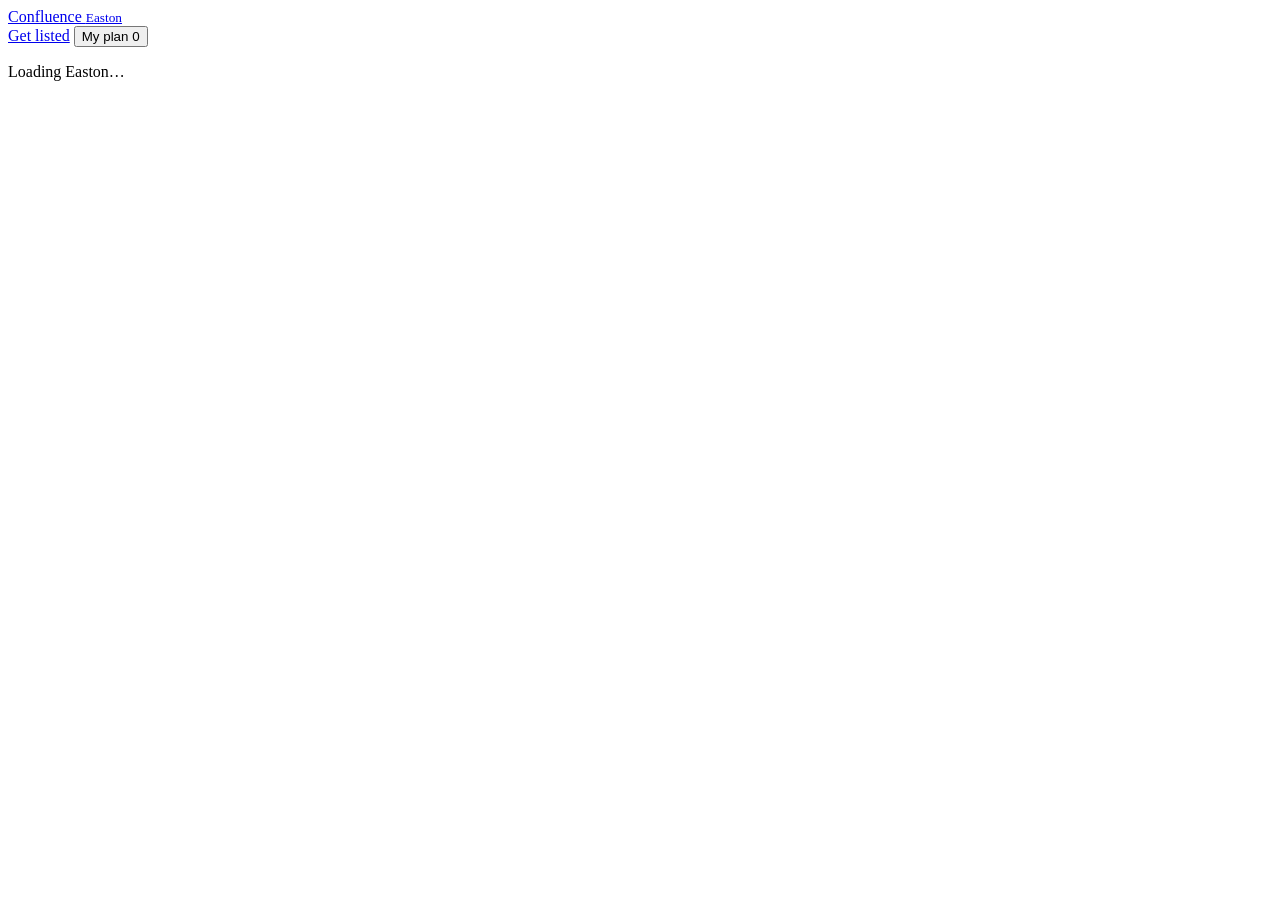
==== site/index.html @ 40ca3a88 "Confluence Easton: the app, the Get Listed page and the data files The app (/) reads listings, event" ====
<!doctype html>
<html lang="en">
<head>
<meta charset="utf-8">
<meta name="viewport" content="width=device-width, initial-scale=1, viewport-fit=cover">
<title>Confluence Easton</title>
<meta name="description" content="Events, places, local creatives and artists, and plans for a day or a night out in downtown Easton, PA.">
<meta name="theme-color" content="#1D6683">
<meta property="og:title" content="Confluence Easton">
<meta property="og:description" content="Where the city comes together: events, places, creatives and artists in downtown Easton, PA.">
<meta property="og:image" content="/og.png">
<link rel="manifest" href="/manifest.webmanifest">
<link rel="icon" href="/icon-192.png">
<link rel="apple-touch-icon" href="/apple-touch-icon.png">
<link rel="preload" href="/assets/fonts/young-serif-latin-400-normal.woff2" as="font" type="font/woff2" crossorigin>
<link rel="stylesheet" href="/vendor/leaflet/leaflet.css">
<link rel="stylesheet" href="/assets/base.css">
<link rel="stylesheet" href="/assets/app.css">
</head>
<body>
<div class="app">
  <header class="appbar">
    <a class="wordmark" href="#today">Confluence <small>Easton</small></a>
    <div class="appbar-actions">
      <a class="getlisted" href="/join/">Get listed</a>
      <button class="planbtn" id="planbtn" type="button">My plan <span class="count" id="plancount">0</span></button>
    </div>
  </header>
  <main class="screen" id="screen" tabindex="-1"><p class="loading">Loading Easton…</p></main>
  <section class="mapview" id="mapview" hidden aria-label="Map of downtown Easton">
    <div class="mapbar" id="mapbar"></div>
    <div class="map" id="map"></div>
    <div class="mapcard" id="mapcard" hidden></div>
  </section>
  <nav class="tabs" id="tabs" aria-label="Sections"></nav>
</div>
<div id="sheetroot"></div>
<script src="/vendor/leaflet/leaflet.js"></script>
<script src="/assets/app.js"></script>
</body>
</html>
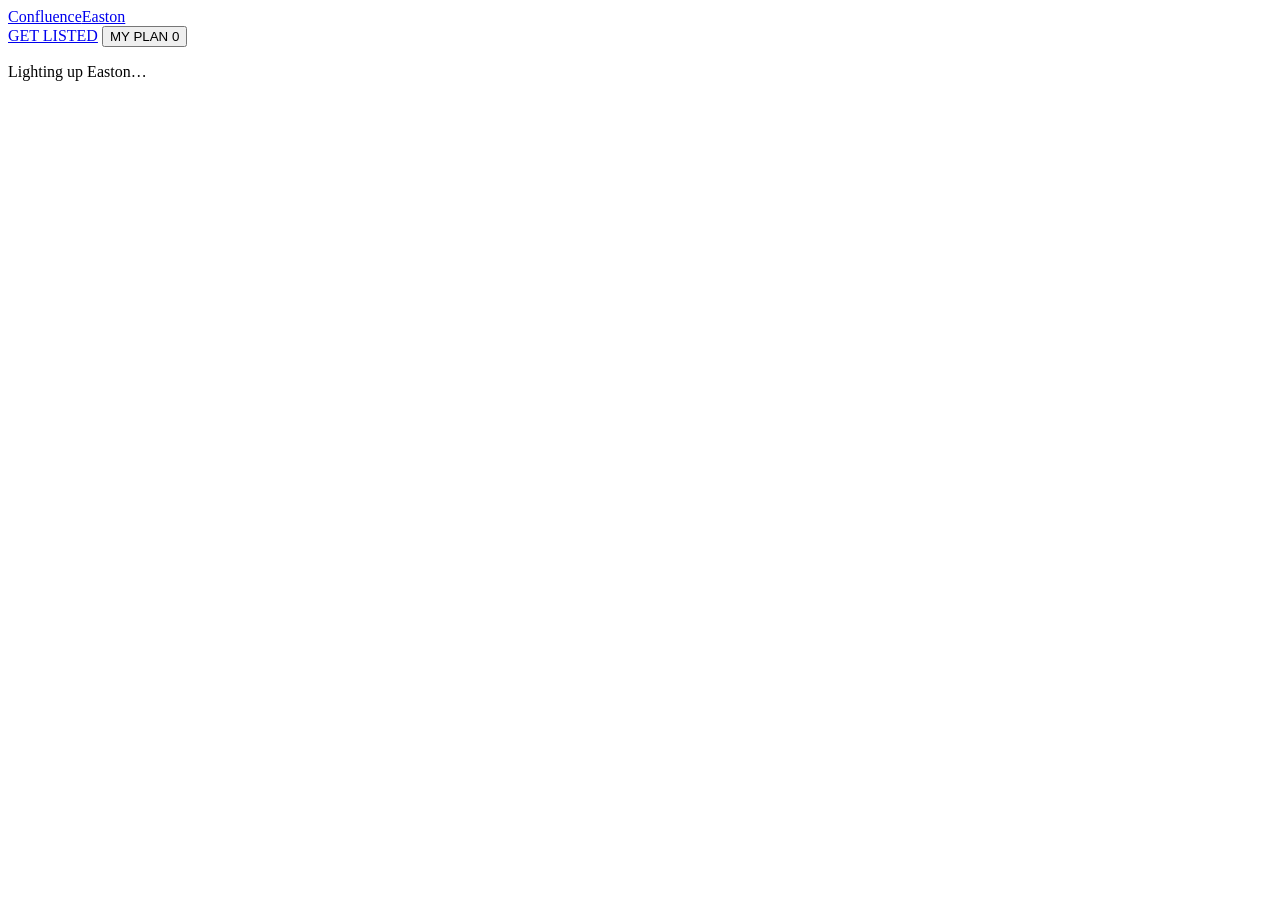
==== commit d557fec4: "Worn neon: the app, sign-up and thanks pages in the style of Easton's old signs after dark Rusted en" ====
--- a/site/index.html
+++ b/site/index.html
@@ -4,33 +4,36 @@
 <meta charset="utf-8">
 <meta name="viewport" content="width=device-width, initial-scale=1, viewport-fit=cover">
 <title>Confluence Easton</title>
-<meta name="description" content="Events, places, local creatives and artists, and plans for a day or a night out in downtown Easton, PA.">
-<meta name="theme-color" content="#1D6683">
+<meta name="description" content="Where the city comes together. Events, places, creatives, artists and plans for a day or a night out in downtown Easton, PA.">
+<meta name="theme-color" content="#211714">
 <meta property="og:title" content="Confluence Easton">
 <meta property="og:description" content="Where the city comes together: events, places, creatives and artists in downtown Easton, PA.">
-<meta property="og:image" content="/og.png">
+<meta property="og:image" content="https://confluence-easton.netlify.app/og.png">
+<meta property="og:url" content="https://confluence-easton.netlify.app/">
+<meta name="twitter:card" content="summary_large_image">
 <link rel="manifest" href="/manifest.webmanifest">
 <link rel="icon" href="/icon-192.png">
 <link rel="apple-touch-icon" href="/apple-touch-icon.png">
-<link rel="preload" href="/assets/fonts/young-serif-latin-400-normal.woff2" as="font" type="font/woff2" crossorigin>
+<link rel="preload" href="/assets/fonts/yellowtail-latin-400-normal.woff2" as="font" type="font/woff2" crossorigin>
+<link rel="preload" href="/assets/fonts/bebas-neue-latin-400-normal.woff2" as="font" type="font/woff2" crossorigin>
 <link rel="stylesheet" href="/vendor/leaflet/leaflet.css">
 <link rel="stylesheet" href="/assets/base.css">
 <link rel="stylesheet" href="/assets/app.css">
 </head>
 <body>
-<div class="app">
+<div class="app night">
   <header class="appbar">
-    <a class="wordmark" href="#today">Confluence <small>Easton</small></a>
+    <a class="wordmark" href="#today"><span class="script glow-pink">Confluence</span><span class="caps">Easton</span></a>
     <div class="appbar-actions">
-      <a class="getlisted" href="/join/">Get listed</a>
-      <button class="planbtn" id="planbtn" type="button">My plan <span class="count" id="plancount">0</span></button>
+      <a class="getlisted glow-yellow" href="/join/">GET LISTED</a>
+      <button class="planbtn" id="planbtn" type="button">MY PLAN <span class="count" id="plancount">0</span></button>
     </div>
   </header>
-  <main class="screen" id="screen" tabindex="-1"><p class="loading">Loading Easton…</p></main>
+  <main class="screen" id="screen" tabindex="-1"><p class="loading">Lighting up Easton…</p></main>
   <section class="mapview" id="mapview" hidden aria-label="Map of downtown Easton">
     <div class="mapbar" id="mapbar"></div>
     <div class="map" id="map"></div>
-    <div class="mapcard" id="mapcard" hidden></div>
+    <div class="mapcard enamel" id="mapcard" hidden></div>
   </section>
   <nav class="tabs" id="tabs" aria-label="Sections"></nav>
 </div>
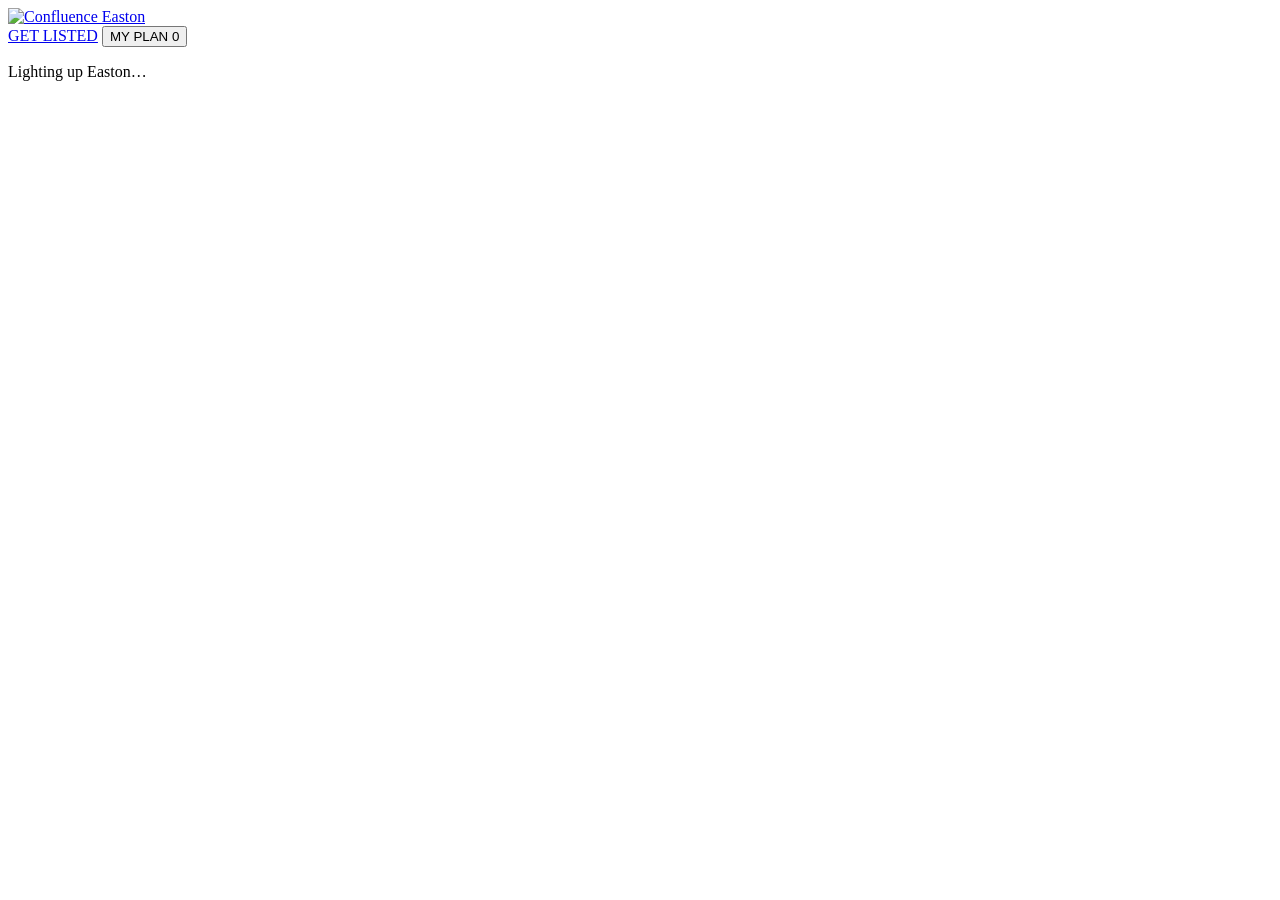
==== commit a266b736: "The Confluence Easton logo: the sign on Today, the header on every page The oval logo replaces the t" ====
--- a/site/index.html
+++ b/site/index.html
@@ -14,8 +14,8 @@
 <link rel="manifest" href="/manifest.webmanifest">
 <link rel="icon" href="/icon-192.png">
 <link rel="apple-touch-icon" href="/apple-touch-icon.png">
-<link rel="preload" href="/assets/fonts/yellowtail-latin-400-normal.woff2" as="font" type="font/woff2" crossorigin>
-<link rel="preload" href="/assets/fonts/bebas-neue-latin-400-normal.woff2" as="font" type="font/woff2" crossorigin>
+<link rel="preload" href="/assets/fonts/grandstander-latin-900-normal.woff2" as="font" type="font/woff2" crossorigin>
+<link rel="preload" href="/assets/fonts/patrick-hand-latin-400-normal.woff2" as="font" type="font/woff2" crossorigin>
 <link rel="stylesheet" href="/vendor/leaflet/leaflet.css">
 <link rel="stylesheet" href="/assets/base.css">
 <link rel="stylesheet" href="/assets/app.css">
@@ -23,7 +23,7 @@
 <body>
 <div class="app night">
   <header class="appbar">
-    <a class="wordmark" href="#today"><span class="script glow-pink">Confluence</span><span class="caps">Easton</span></a>
+    <a class="wordmark" href="#today"><img class="wordmark-logo" src="/img/logo-small.png" alt="Confluence Easton" width="480" height="144"></a>
     <div class="appbar-actions">
       <a class="getlisted glow-yellow" href="/join/">GET LISTED</a>
       <button class="planbtn" id="planbtn" type="button">MY PLAN <span class="count" id="plancount">0</span></button>
@@ -40,5 +40,6 @@
 <div id="sheetroot"></div>
 <script src="/vendor/leaflet/leaflet.js"></script>
 <script src="/assets/app.js"></script>
+<script src="/assets/ballpoint.js" defer></script>
 </body>
 </html>
